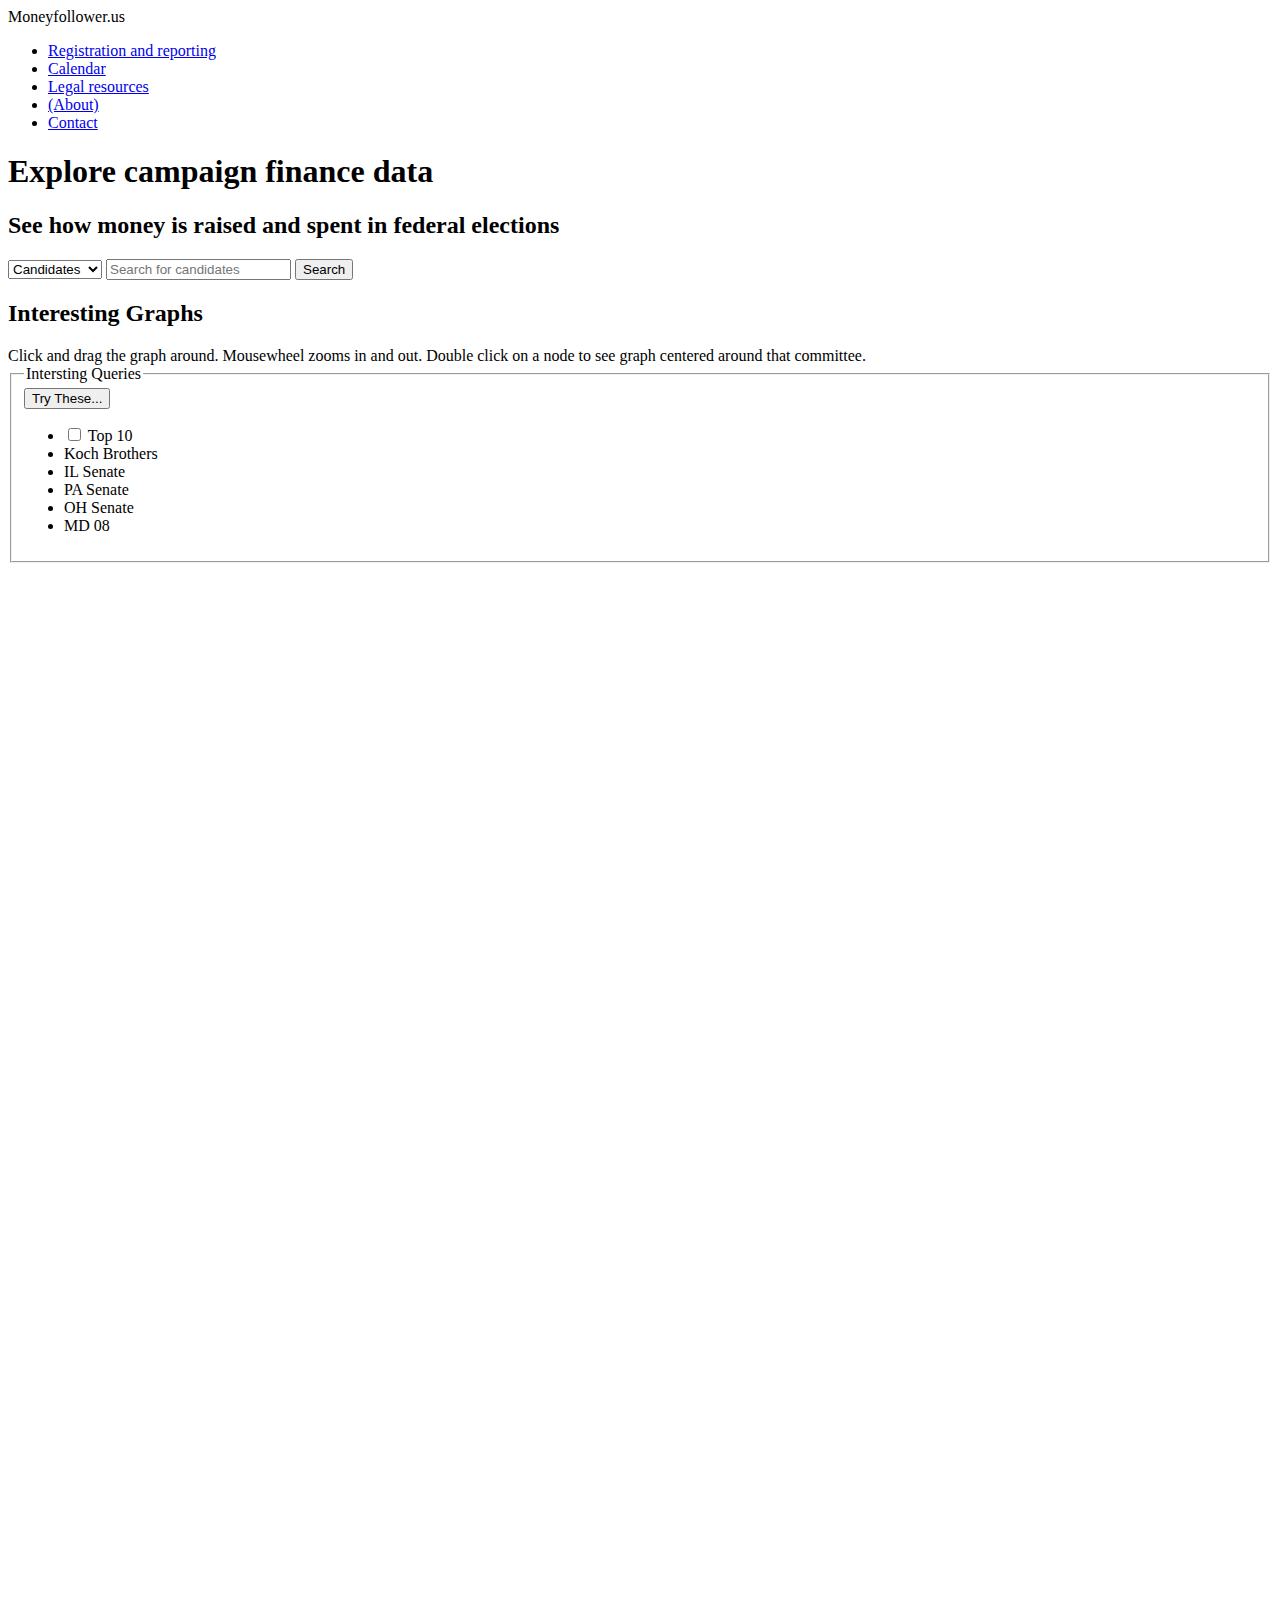
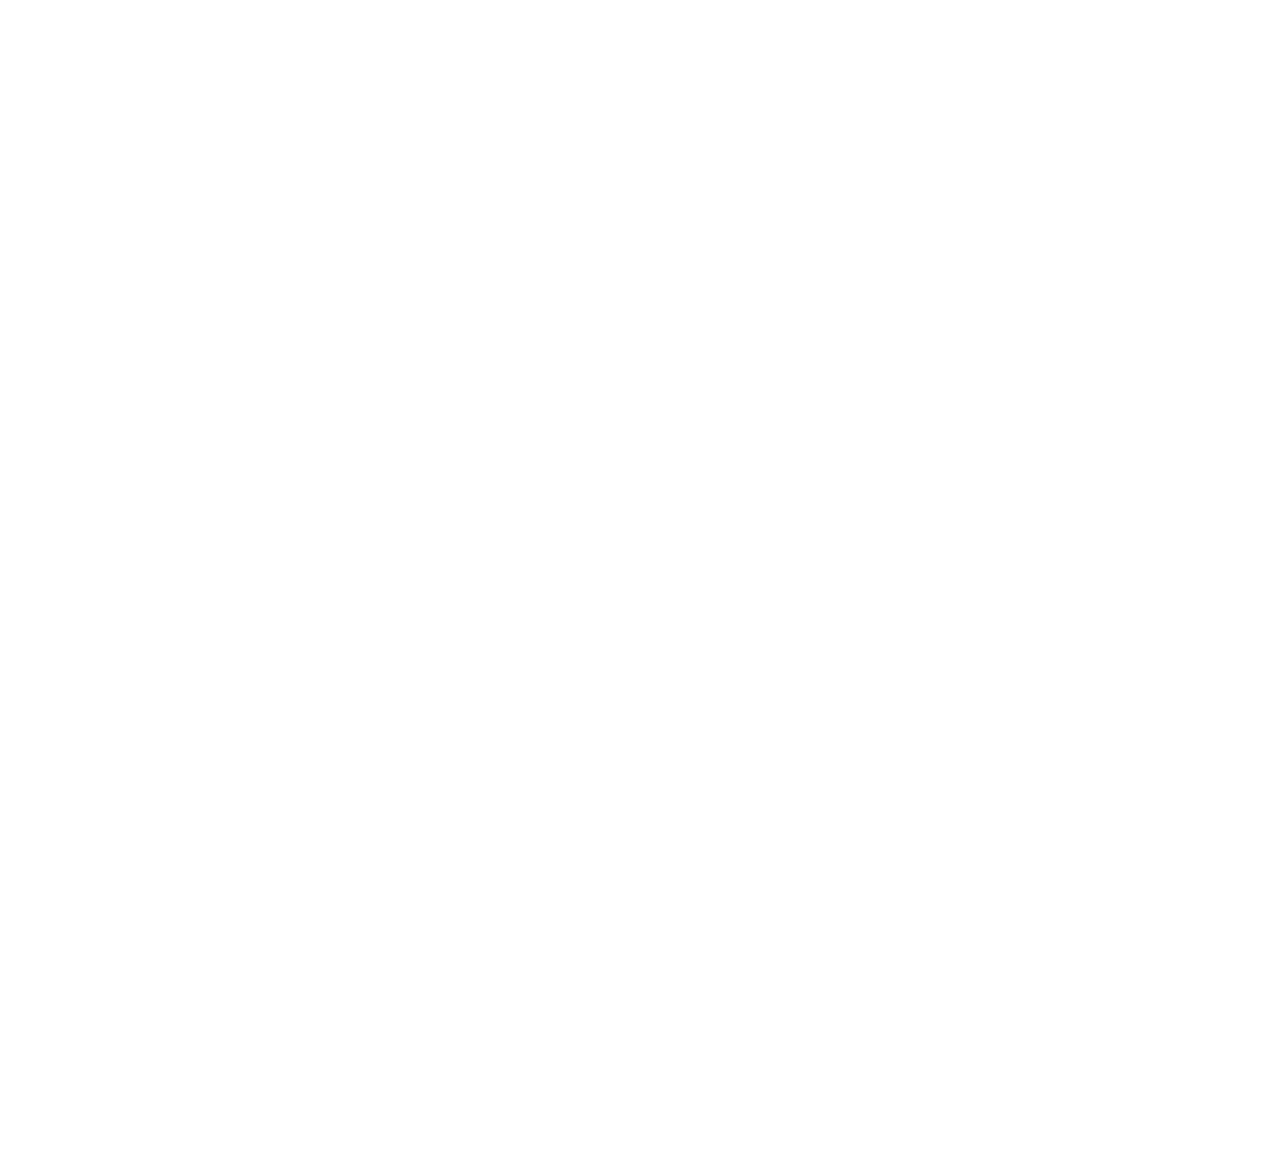
==== index.html @ 2b9d1c92 "Got favorites dropdown to work" ====
<!DOCTYPE html>
<html lang="en">
<head>

  <title>Money Follower - Explore Campaign Finance Flows</title>
 <link rel="stylesheet" href="css/styles.css" />

    <!-- START SIGMA IMPORTS -->
<script src="js/linkurious/sigma.core.js"></script>
<script src="js/linkurious/conrad.js"></script>
<script src="js/linkurious/utils/sigma.utils.js"></script>
<script src="js/linkurious/utils/sigma.polyfills.js"></script>
<script src="js/linkurious/sigma.settings.js"></script>
<script src="js/linkurious/classes/sigma.classes.dispatcher.js"></script>
<script src="js/linkurious/classes/sigma.classes.configurable.js"></script>
<script src="js/linkurious/classes/sigma.classes.graph.js"></script>
<script src="js/linkurious/classes/sigma.classes.camera.js"></script>
<script src="js/linkurious/classes/sigma.classes.quad.js"></script>
<script src="js/linkurious/captors/sigma.captors.mouse.js"></script>
<script src="js/linkurious/captors/sigma.captors.touch.js"></script>
<script src="js/linkurious/renderers/sigma.renderers.canvas.js"></script>
<script src="js/linkurious/renderers/sigma.renderers.svg.js"></script>
<script src="js/linkurious/renderers/sigma.renderers.def.js"></script>
<script src="js/linkurious/renderers/canvas/sigma.canvas.labels.def.js"></script>
<script src="js/linkurious/renderers/canvas/sigma.canvas.hovers.def.js"></script>
<!-- <script src="js/linkurious/renderers/canvas/sigma.canvas.nodes.def.js"></script> -->
<script src="js/linkurious/renderers/canvas/sigma.canvas.edges.def.js"></script>
<script src="js/linkurious/renderers/canvas/sigma.canvas.edges.curve.js"></script>
<script src="js/linkurious/renderers/canvas/sigma.canvas.edges.arrow.js"></script>
<script src="js/linkurious/renderers/canvas/sigma.canvas.edges.curvedArrow.js"></script>
<script src="js/linkurious/renderers/canvas/sigma.canvas.edgehovers.def.js"></script>
<script src="js/linkurious/renderers/canvas/sigma.canvas.edgehovers.curve.js"></script>
<script src="js/linkurious/renderers/canvas/sigma.canvas.edgehovers.arrow.js"></script>
<script src="js/linkurious/renderers/canvas/sigma.canvas.edgehovers.curvedArrow.js"></script>
<script src="js/linkurious/renderers/canvas/sigma.canvas.extremities.def.js"></script>
<script src="js/linkurious/renderers/svg/sigma.svg.utils.js"></script>
<script src="js/linkurious/renderers/svg/sigma.svg.nodes.def.js"></script>
<script src="js/linkurious/renderers/svg/sigma.svg.edges.def.js"></script>
<script src="js/linkurious/renderers/svg/sigma.svg.edges.curve.js"></script>
<script src="js/linkurious/renderers/svg/sigma.svg.edges.curvedArrow.js"></script>
<script src="js/linkurious/renderers/svg/sigma.svg.labels.def.js"></script>
<script src="js/linkurious/renderers/svg/sigma.svg.hovers.def.js"></script>
<script src="js/linkurious/middlewares/sigma.middlewares.rescale.js"></script>
<script src="js/linkurious/middlewares/sigma.middlewares.copy.js"></script>
<script src="js/linkurious/misc/sigma.misc.animation.js"></script>
<script src="js/linkurious/misc/sigma.misc.bindEvents.js"></script>
<script src="js/linkurious/misc/sigma.misc.bindDOMEvents.js"></script>
<script src="js/linkurious/misc/sigma.misc.drawHovers.js"></script>
<!-- END SIGMA IMPORTS -->

<script src="js/linkurious/plugins/sigma.renderers.linkurious/settings.js"></script>
<script src="js/linkurious/plugins/sigma.renderers.linkurious/webgl/sigma.webgl.nodes.def.js"></script>
<script src="js/linkurious/plugins/sigma.renderers.linkurious/webgl/sigma.webgl.nodes.fast.js"></script>
<script src="js/linkurious/plugins/sigma.renderers.linkurious/webgl/sigma.webgl.edges.def.js"></script>
<script src="js/linkurious/plugins/sigma.renderers.linkurious/webgl/sigma.webgl.edges.fast.js"></script>
<script src="js/linkurious/plugins/sigma.renderers.linkurious/webgl/sigma.webgl.edges.arrow.js"></script>
<script src="js/linkurious/plugins/sigma.renderers.linkurious/canvas/sigma.canvas.labels.def.js"></script>
<script src="js/linkurious/plugins/sigma.renderers.linkurious/canvas/sigma.canvas.hovers.def.js"></script>
<script src="js/linkurious/plugins/sigma.renderers.linkurious/canvas/sigma.canvas.nodes.def.js"></script>
<script src="js/linkurious/plugins/sigma.renderers.linkurious/canvas/sigma.canvas.nodes.cross.js"></script>
<script src="js/linkurious/plugins/sigma.renderers.linkurious/canvas/sigma.canvas.nodes.diamond.js"></script>
<script src="js/linkurious/plugins/sigma.renderers.linkurious/canvas/sigma.canvas.nodes.equilateral.js"></script>
<script src="js/linkurious/plugins/sigma.renderers.linkurious/canvas/sigma.canvas.nodes.square.js"></script>
<script src="js/linkurious/plugins/sigma.renderers.linkurious/canvas/sigma.canvas.nodes.star.js"></script>
<script src="js/linkurious/plugins/sigma.renderers.linkurious/canvas/sigma.canvas.edges.def.js"></script>
<script src="js/linkurious/plugins/sigma.renderers.linkurious/canvas/sigma.canvas.edges.curve.js"></script>
<script src="js/linkurious/plugins/sigma.renderers.linkurious/canvas/sigma.canvas.edges.arrow.js"></script>
<script src="js/linkurious/plugins/sigma.renderers.linkurious/canvas/sigma.canvas.edges.curvedArrow.js"></script>

<script src="js/linkurious/plugins/sigma.renderers.edgeLabels/settings.js"></script>
<script src="js/linkurious/plugins/sigma.renderers.edgeLabels/sigma.canvas.edges.labels.def.js"></script>
<script src="js/linkurious/plugins/sigma.renderers.edgeLabels/sigma.canvas.edges.labels.curve.js"></script>
<script src="js/linkurious/plugins/sigma.renderers.edgeLabels/sigma.canvas.edges.labels.curvedArrow.js"></script>


<script src="js/linkurious/plugins/sigma.parsers.json/sigma.parsers.json.js"></script>
<script src="js/linkurious/plugins/sigma.parsers.cypher/sigma.parsers.cypher.js"></script>

<script src="js/linkurious/plugins/sigma.plugins.animate/sigma.plugins.animate.js"></script>
<script src="js/linkurious/plugins/sigma.layouts.forceLink/worker.js"></script>
<script src="js/linkurious/plugins/sigma.layouts.forceLink/supervisor.js"></script>
    
  
  <script>
    BASE_PATH = '/data';
    CMS_URL = 'https://beta.fec.gov',
    API_LOCATION = 'https://api.open.fec.gov/';
    API_VERSION = 'v1';
    API_KEY = '5yyI90SU3Xb73TVlv4wrEhQxYcCwMWCywQiGdYbJ';

    function trackMetric(name, imagesSelector) {
      if (imagesSelector) {
        var images = document.querySelectorAll(imagesSelector);
        if (images && images.length) {
          for (var i = 0, ilen = images.length; i < ilen; i++) {
            images[i].addEventListener('load', function() {
              window.performance.mark(name);
            });
          }
        }
      }
      window.performance.mark(name);
    }
  </script>
  
</head>
<body>
  <header class="site-header">
    <div class="masthead">
	<div class="page-header__title">Moneyfollower.us</div>
    </div>

    <nav class="site-nav js-site-nav">
  <ul id="site-menu" class="site-nav__list">
  <!--
    <li class="site-nav__item site-nav__item--with-dropdown is-disabled" data-submenu="data">
      <a href="/data/" class="site-nav__link">Campaign finance data</a>
    </li>
-->    
    <li class="site-nav__item is-disabled">
      <a href="https://beta.fec.gov/registration-and-reporting/" class="site-nav__link">Registration and reporting</a>
    </li>
    <li class="site-nav__item is-disabled">
      <a href="https://beta.fec.gov/calendar/" class="site-nav__link">Calendar</a>
    </li>
    
    <li class="site-nav__item is-disabled">
      <a href="#" class="site-nav__link">Legal resources</a>
    </li>
    
    <li class="site-nav__item utility-nav__item is-disabled">
      <a href="#" class="site-nav__link">(About)</a>
    </li>
    <li class="site-nav__item utility-nav__item is-disabled">
      <a href="https://beta.fec.gov/contact-us/" class="site-nav__link">Contact</a>
    </li>
  </ul>
  <!--
  <button for="nav-toggle" class="js-nav-toggle site-nav__button site-nav__button--left" aria-controls="site-menu">Menu</button>
  <a title="Home" href="https://beta.fec.gov/" class="site-title"><span class="u-visually-hidden">Federal Election Commission | United States of America</span></a>
  <button title="View site glossary" class="js-glossary-toggle button--standard site-nav__button site-nav__button--right">Glossary</button>
  -->
</nav>

  </header>
  
    <main id="main" >
    



<section class="hero hero--primary" aria-labelledby="hero-heading">
  <div class="container">
    <h1 id="hero-heading" class="t-display">Explore campaign finance data</h1>
    <h2 class="t-ruled">See how money is raised and spent in federal elections</h2>
    <div class="hero__content">



<form id="hero-search" action="/data/" autocomplete="off" class="search__container js-search">
  <div class="combo combo--search combo--search--large">
    <select class="search__select js-search-type select--alt-primary" name="search_type" aria-label="Select a search type">
      <option value="candidates"
        
          selected
        
      >Candidates</option>
      <option value="committees"
        
      >Committees</option>
    </select>
    <input class="js-search-input combo__input" type="text" name="search"
    aria-label="Search for candidates"
    placeholder="Search for candidates" autocomplete="off"
    autocorrect="off" autocapitalize="off" spellcheck="false"
    value="">
    <button type="submit" class="combo__button button--search button--standard">
      <span class="u-visually-hidden">Search</span>
    </button>
  </div>
</form>

    </div>
  </div>
</section>

<section class="main__content--full" style="padding-top: 0">

<div id="filters" class="filters is-open" style="min-height: 1438px;">
  <div class="filters__hider">
    <h2 class="filter__header filters__inner">
      
Interesting Graphs

    </h2>
    <form id="category-filters">
      <div class="filters__message-container">
        
<div class="message message--info message--small message--inverse-alt">
  <span class="t-block">Click and drag the graph around. Mousewheel zooms in and out. 
  Double click on a node to see graph centered around that committee.</span>
</div>



</div>

<fieldset class="js-filter js-dropdown filter">
  <legend class="label">Intersting Queries</legend>
  <div class="dropdown">
    <button type="button" class="dropdown__button button--alt">Try These...</button>
    <div id="election_year-dropdown" class="dropdown__panel" aria-hidden="true">
      <ul class="dropdown__list">
      
        <li class="dropdown__item">
                  <input id="election_year-checkbox-1980" name="election_year" type="checkbox" value="1980" />
          <label class="dropdown__value" for="election_year-checkbox-2016" onclick="doFavorite('Top 10')">Top 10</label>
        </li>
        
        <li class="dropdown__item">
          <label class="dropdown__value" for="election_year-checkbox-2012" onClick="doFavorite('Koch Brothers')">Koch Brothers</label>
        </li>
      
        <li class="dropdown__item">
          <label class="dropdown__value" for="election_year-checkbox-2014" onclick="doFavorite('Kirk vs Duckworth')">IL Senate</label>
        </li>
      

        <li class="dropdown__item">
          <label class="dropdown__value" for="election_year-checkbox-2010" onclick="doFavorite('Toomey vs McGinty')">PA Senate</label>
        </li>
      
        <li class="dropdown__item">
          <label class="dropdown__value" for="election_year-checkbox-2008" onClick="doFavorite('Portman vs Strickland')">OH Senate</label>
        </li>
      
        <li class="dropdown__item">
          <label class="dropdown__value" for="election_year-checkbox-2006" onclick="doFavorite('Raskin vs Cox')">MD 08</label>
        </li>
      
      </ul>
    </div>
  </div>
</fieldset>


    </form>
  </div>
</div>
    <div class="data-container" style ="width:80%">
    		           <div class="sigma-chart dataTables_wrapper no-footer dataTables_wrapper--panel" >
                               <div id="container">
			 
			 
    <style>
        #graph-container {
            top: 0;
            bottom: 0;
            left: 0;
            right: 0;
            position: inherit;
	  
	#layout-notification {
      display: block;
      position: absolute;
      top: 1em;
      left: 1em;
      visibility: hidden;
      font-weight: bold;
    }

        }
    </style>
    <div id="graph-container" style="width: 80%; height: 1024px;"><span id="layout-notification" class="visibility:hidden">Layout in progress...</span></div>
</div>
</div> 
    </div>

 </section>
</main>    



<script src="fec-template/public/main.js"></script>
<script>

var settings = {
  placeHolderOptions: {
    'candidates': 'Search candidates',
    'committees': 'Search committees'
  }
};

function onSelectChange($input, updatedText) {
  $input.attr('placeholder', updatedText).attr('aria-label', updatedText);
}

 var $select = $('.js-search-type'),
      $input = $('input[type="text"]');

    $select.on('change', function(ev) {
      ev.preventDefault();
      var value = $(this).val();
      events.emit('searchTypeChanged', {type: value});
      onSelectChange($input, settings.placeHolderOptions[value]);
    });
	
</script>

<script type="application/javascript">

	this.doFavorite = function(key){
		doQuery(moneyfollowerSettings.favorites[key]);
	}
	this.doCandidateQuery= function(fecID){
		doQuery('MATCH (a)-[r:DISBURSES]->(c)-[s:SUPPORTS]->(n:Candidate {id:"'+fecID+'"}) with r as disbursement, a as committee, c as candidateCommittee, n as candidate, s as related, sum(r.amount) as total RETURN disbursement, committee,candidateCommittee,candidate, related, total LIMIT 25');

	}
	
	this.doCommitteeQuery = function(fecID){
		doQuery('MATCH p=({id:"'+fecID+'"})-[r:DISBURSES]-(p2) with p as cmttee, sum(r.amount) as total RETURN cmttee, total  order by total desc LIMIT 30');
	}
	
 //   { url: 'http://localhost:7474', user: 'neo4j', password: 'foobar' },	
	this.doQuery = function(query){
   sigma.neo4j.cypher(
            {
            url : 'http://ec2-52-39-169-19.us-west-2.compute.amazonaws.com:7474',
            user: 'neo4j',
            password: '@u%R9utIArGv'
        },
        
            query,
	  this.sigmaInst,
            function(s) {
	      updateGraphNode(s);
	      s.refresh();
                console.log('Number of nodes :'+ s.graph.nodes().length);
                console.log('Number of edges :'+ s.graph.edges().length);
	      
 // Configure the ForceLink algorithm:
  var fa = sigma.layouts.configForceLink(s, {
    worker: true,
    autoStop: true,
    background: true,
    scaleRatio: 30,
    easing: 'cubicInOut',
    
         linLogMode: false,
            outboundAttractionDistribution: false,
            adjustSizes: true,
            edgeWeightInfluence: 0,
            scalingRatio: 1,
            strongGravityMode: false,
            gravity: 4,
            slowDown: 1,
            barnesHutOptimize: true,
            barnesHutTheta: 0.5,
            startingIterations: 1,
	  avgDistanceThreshold : 0.001,
            iterationsPerRender: 5,
maxIterations: 6000	  
  });

  // Bind the events:
  fa.bind('start stop', function(e) {
    console.log(e.type);
    document.getElementById('layout-notification').style.visibility = 'hidden';
    if (e.type == 'start') {
      document.getElementById('layout-notification').style.visibility = 'visible';
    }
  });

  // Start the ForceLink algorithm:
  sigma.layouts.startForceLink();	      
            }
    );	
	
	}

  /**
     * Here is just a basic example on how to properly display a neo4j cypher query.
     *
     * The plugin sigma.neo4j.cypher can load a cypher query, parse the JSON response,
     * and instantiate sigma when the response is received.
     *
     * It based on the json parser (that's why its must be loaded).
     */
         var moneyfollowerSettings = {
	nodeColors: {REP:'#e81b23',DEM:'#00aef3',IND:'#ffb602'},
	defaultNodeColor: '#36bdbb',
	       favorites: {'Kirk vs Duckworth':
		'MATCH (a)-[r:DISBURSES]->(c)-[s:SUPPORTS]->(n:Candidate ) where n.id="S0IL00261" or n.id="S6IL00292" with r as disbursement, a as committee, c as candidateCommittee, n as candidate, s as related, sum(r.amount) as total RETURN disbursement, committee,candidateCommittee,candidate, related, total LIMIT 35', 

		
		'Top 10':'MATCH p=()-[r:DISBURSES]->() with p as cmtee, sum(r.amount) as total WHERE total > 10000 RETURN cmtee order by total desc LIMIT 10',
		
		'Koch Brothers':
		'MATCH (a)-[r:DISBURSES]->(c) where a.id="C70005079" or a.id="C00236489" with r as disbursement, a as committee, c as committee2, sum(r.amount) as total RETURN disbursement, committee,committee2, total LIMIT 25', 

		'Toomey vs McGinty':
		'MATCH (a)-[r:DISBURSES]->(c)-[s:SUPPORTS]->(n:Candidate ) where n.id="S4PA00121" or n.id="S6PA00266" with r as disbursement, a as committee, c as candidateCommittee, n as candidate, s as related, sum(r.amount) as total RETURN disbursement, committee,candidateCommittee,candidate, related, total LIMIT 35',
		
		'Portman vs Strickland':
		'MATCH (a)-[r:DISBURSES]->(c)-[s:SUPPORTS]->(n:Candidate ) where n.id="S0OH00133" or n.id="S6OH00254" with r as disbursement, a as committee, c as candidateCommittee, n as candidate, s as related, sum(r.amount) as total RETURN disbursement, committee,candidateCommittee,candidate, related, total LIMIT 35',
		
		'Raskin vs Cox':
		'MATCH (a)-[r:DISBURSES]->(c)-[s:SUPPORTS]->(n:Candidate ) where n.id="H6MD08457" or n.id="H6MD08564" with r as disbursement, a as committee, c as candidateCommittee, n as candidate, s as related, sum(r.amount) as total RETURN disbursement, committee,candidateCommittee,candidate, related, total LIMIT 35',		
		
		'Mark Kirk':
		'MATCH p=()-[r:DISBURSES]->({id:"C00350785"}) with p as cmtee, sum(r.amount) as total RETURN cmtee ORDER BY total desc LIMIT 25', 
		'Dick Durbin':
		'MATCH p=()-[r:DISBURSES]->({id:"C00148999"}) with p as cmtee, sum(r.amount) as total RETURN cmtee ORDER BY total desc LIMIT 25'}		
	};
     
     var settings = {
  nodeActiveColor: 'default',
  nodeBorderSize: 1,
  nodeActiveBorderSize: 2,
  nodeActiveOuterBorderSize: 3,
  defaultNodeBorderColor: '#fff',
  defaultNodeHoverBorderColor: '#fff',
  defaultNodeActiveBorderColor: '#fff',
  defaultNodeActiveOuterBorderColor: 'rgb(236, 81, 72)',

      edgeLabelSize: 'proportional',
    edgeLabelThreshold: 3,
    minEdgeSize: 3,
    maxEdgeSize:5,
    minNodeSize:1,
    maxNodeSize:9,

  maxNodeLabelLineLength: 15,

  zoomMin: 0.001,
  zoomMax: 3,
  doubleClickEnabled: false,

  shortLabelsOnHover: true,    // enable the short label display mode
  spriteSheetResolution: 2048, // resolution of the sprite sheet square
  spriteSheetMaxSprites: 8     // number max of sprites
};

this.sigmaInst = new sigma({
  renderer: {
   container: 'graph-container'  ,
    type: 'canvas'
  },
  settings: settings
});
  
this.sigmaInst.bind('doubleClickNode', function(n) {
          console.log(n.type, n.data.node.label);
	window.doCommitteeQuery(n.data.node.neo4j_data.id)
});
        
	this.doQuery('MATCH p=()-[r:DISBURSES]->() with p as cmtee, sum(r.amount) as total WHERE total > 10000 RETURN cmtee order by total desc LIMIT 20');

       /**
         * Update sigma graph node.
         */
        this.updateGraphNode = function (s) {
            var  i, j, k, node, field, label;

	  s.graph.nodes().forEach(function(node){
	      node.size = 3;
	      node.label = node.neo4j_data.name;
	      if(node.neo4j_data.party != ''){
		node.colors = [moneyfollowerSettings.nodeColors[node.neo4j_data.party]];
	      }else{
	      	node.colors = [moneyfollowerSettings.defaultNodeColor];
	      }   
            });
	  
	  s.graph.edges().forEach(function(edge){
		if(edge.neo4j_type != 'SUPPORTS'){
			edge.label= edge.neo4j_data.amount.toLocaleString();
		}
		edge.type="arrow";
		edge.size=3;
	  });

        };
	


</script>

</body>
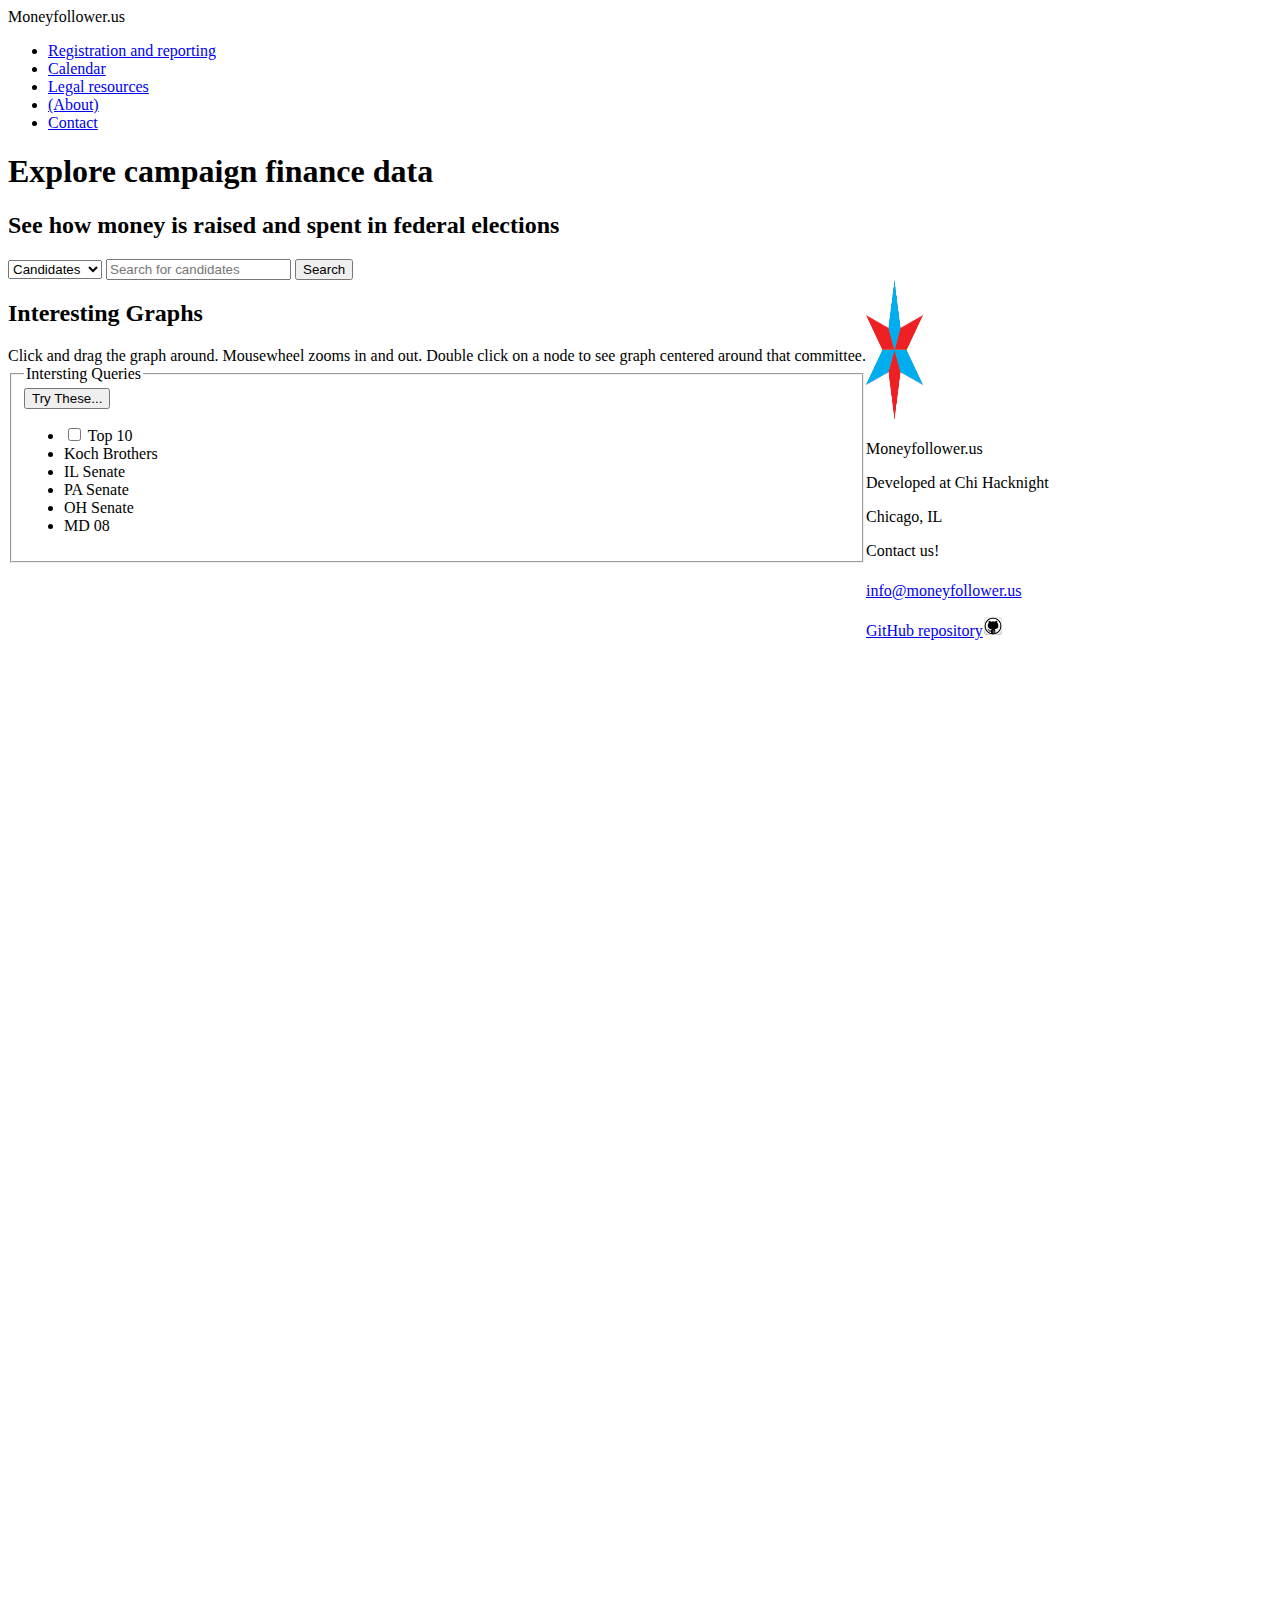
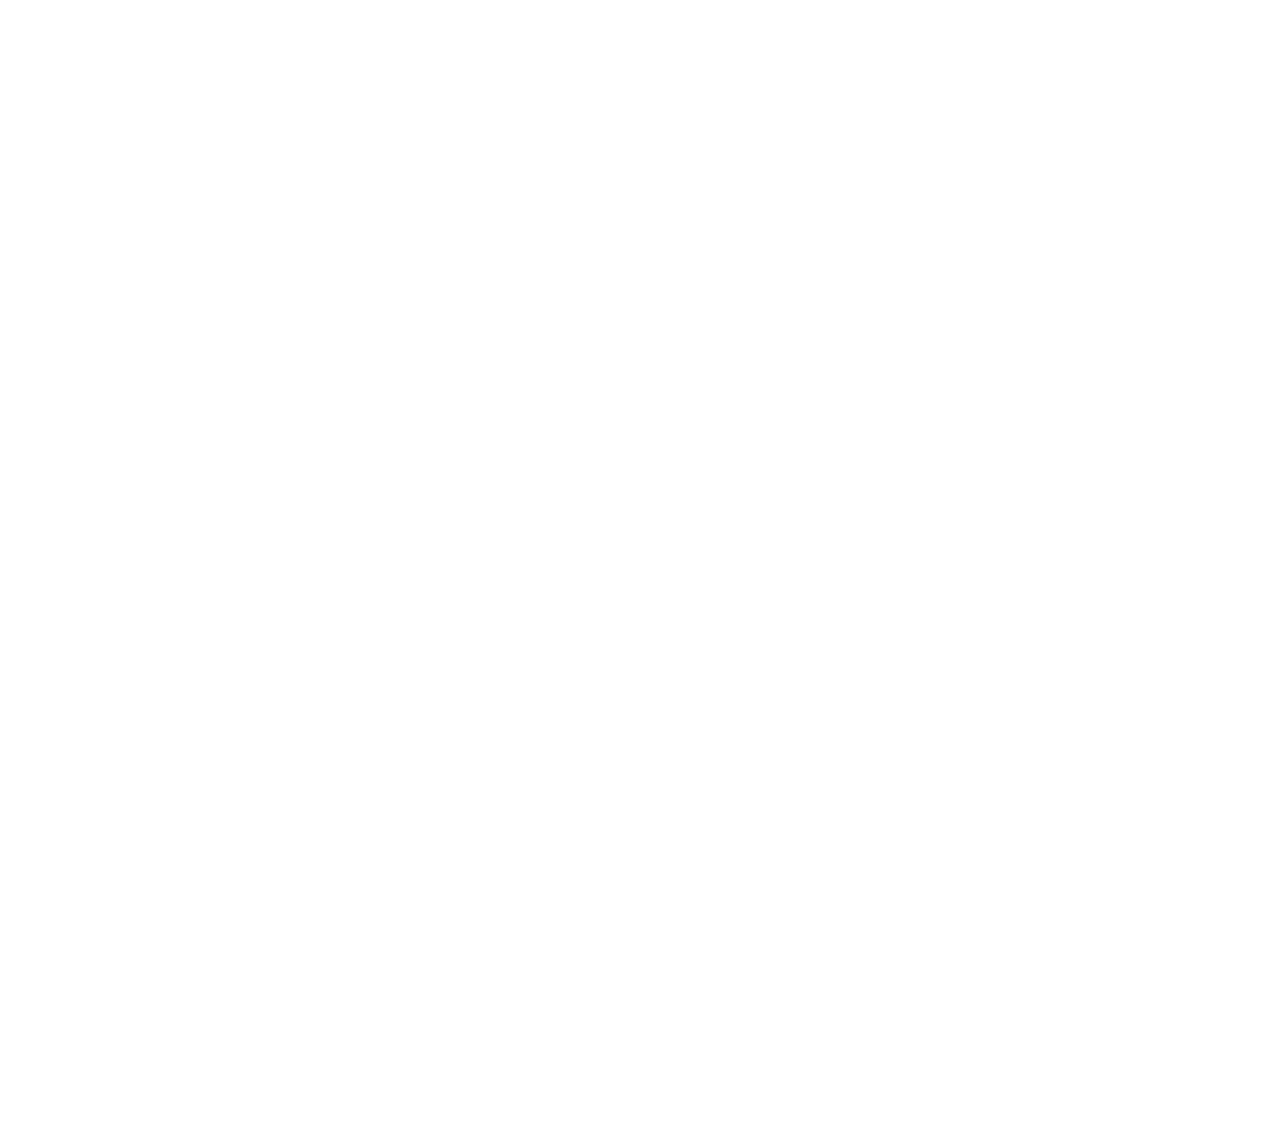
==== commit d6e61c93: "Added a footer" ====
--- a/index.html
+++ b/index.html
@@ -60,7 +60,6 @@
 <script src="js/linkurious/plugins/sigma.renderers.linkurious/canvas/sigma.canvas.nodes.cross.js"></script>
 <script src="js/linkurious/plugins/sigma.renderers.linkurious/canvas/sigma.canvas.nodes.diamond.js"></script>
 <script src="js/linkurious/plugins/sigma.renderers.linkurious/canvas/sigma.canvas.nodes.equilateral.js"></script>
-<script src="js/linkurious/plugins/sigma.renderers.linkurious/canvas/sigma.canvas.nodes.square.js"></script>
 <script src="js/linkurious/plugins/sigma.renderers.linkurious/canvas/sigma.canvas.nodes.star.js"></script>
 <script src="js/linkurious/plugins/sigma.renderers.linkurious/canvas/sigma.canvas.edges.def.js"></script>
 <script src="js/linkurious/plugins/sigma.renderers.linkurious/canvas/sigma.canvas.edges.curve.js"></script>
@@ -79,6 +78,8 @@
 <script src="js/linkurious/plugins/sigma.plugins.animate/sigma.plugins.animate.js"></script>
 <script src="js/linkurious/plugins/sigma.layouts.forceLink/worker.js"></script>
 <script src="js/linkurious/plugins/sigma.layouts.forceLink/supervisor.js"></script>
+    
+ <script src="js/linkurious/plugins/sigma.plugins.dragNodes/sigma.plugins.dragNodes.js"></script> 
     
   
   <script>
@@ -186,7 +187,7 @@
 
 <section class="main__content--full" style="padding-top: 0">
 
-<div id="filters" class="filters is-open" style="min-height: 1438px;">
+<div id="filters" class="filters is-open" style="min-height: 1438px; float:left">
   <div class="filters__hider">
     <h2 class="filter__header filters__inner">
       
@@ -247,7 +248,7 @@
     </form>
   </div>
 </div>
-    <div class="data-container" style ="width:80%">
+    <div class="data-container" style ="width:80%; float:right">
     		           <div class="sigma-chart dataTables_wrapper no-footer dataTables_wrapper--panel" >
                                <div id="container">
 			 
@@ -280,6 +281,23 @@
 </main>    
 
 
+<footer class="footer">
+  <div class="container">
+    <div class="seal">
+	<a href="https://chihacknight.org/" target="_blank">
+      <img class="seal__img" width="140" height="140" src="static/img/chihacklogo.png" alt="Chi Hacknight">
+      </a>
+    </div>
+    <div class="address">
+      <p class="address__title">Moneyfollower.us</p>
+      <p>Developed at Chi Hacknight</p>
+      <p>Chicago, IL</p>
+      <p class="address__subtitle">Contact us!</p>
+      <p><a href="mailto:info@moneyfollower.us">info@moneyfollower.us</a><img class="icon--inline--right" src="static/img/i-email--inverse.svg" alt="Icon of email being sent"></p>
+      <p><a href="https://github.com/BenGalewsky/moneyfollower" target="_blank">GitHub repository</a><img class="icon--inline--right" src="static/img/i-github--inverse.png" alt="Icon of GitHub logo"></p>
+    </div>
+  </div>
+</footer>
 
 <script src="fec-template/public/main.js"></script>
 <script>
@@ -387,8 +405,8 @@
      * It based on the json parser (that's why its must be loaded).
      */
          var moneyfollowerSettings = {
-	nodeColors: {REP:'#e81b23',DEM:'#00aef3',IND:'#ffb602'},
-	defaultNodeColor: '#36bdbb',
+	nodeColors: {REP:'#e81b23',DEM:'#00aef3',IND:'#ffb602', UNK:'#aeb0b5'},
+	defaultNodeColor: '#aeb0b5',
 	       favorites: {'Kirk vs Duckworth':
 		'MATCH (a)-[r:DISBURSES]->(c)-[s:SUPPORTS]->(n:Candidate ) where n.id="S0IL00261" or n.id="S6IL00292" with r as disbursement, a as committee, c as candidateCommittee, n as candidate, s as related, sum(r.amount) as total RETURN disbursement, committee,candidateCommittee,candidate, related, total LIMIT 35', 
 
@@ -448,6 +466,9 @@
   },
   settings: settings
 });
+
+// Initialize the dragNodes plugin:
+var dragListener = sigma.plugins.dragNodes(this.sigmaInst, this.sigmaInst.renderers[0]);
   
 this.sigmaInst.bind('doubleClickNode', function(n) {
           console.log(n.type, n.data.node.label);
@@ -465,11 +486,11 @@
 	  s.graph.nodes().forEach(function(node){
 	      node.size = 3;
 	      node.label = node.neo4j_data.name;
-	      if(node.neo4j_data.party != ''){
-		node.colors = [moneyfollowerSettings.nodeColors[node.neo4j_data.party]];
-	      }else{
-	      	node.colors = [moneyfollowerSettings.defaultNodeColor];
-	      }   
+	      node.colors = [moneyfollowerSettings.nodeColors[node.neo4j_data.party]];
+	      if (typeof node.colors[0] === "undefined"){
+		node.colors = [moneyfollowerSettings.defaultNodeColor];
+	      }
+
             });
 	  
 	  s.graph.edges().forEach(function(edge){
